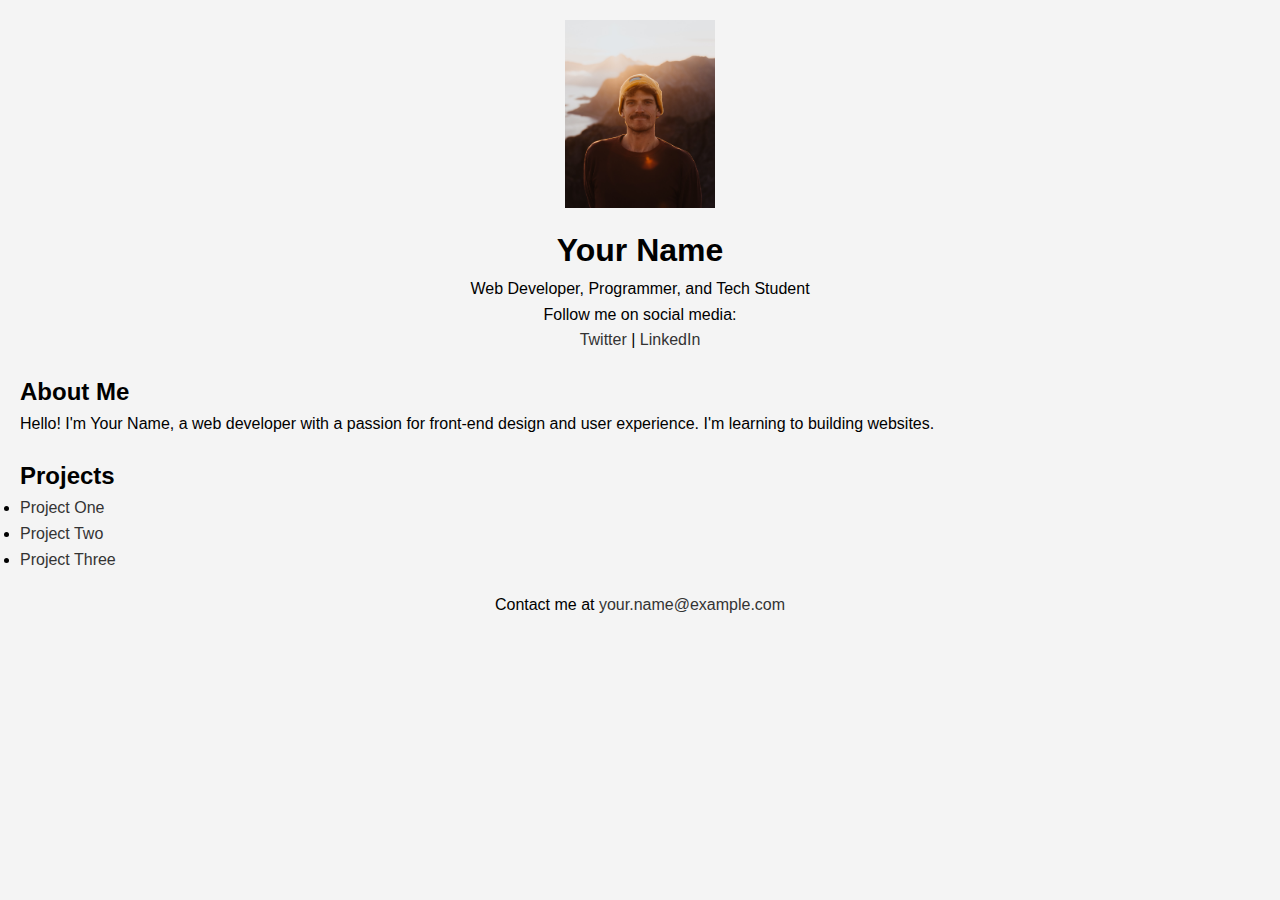
==== bio/bio.html @ a8555aab "sample project templates" ====
<!DOCTYPE html>
<html lang="en">
<head>
  <meta charset="UTF-8">
  <meta name="viewport" content="width=device-width, initial-scale=1.0">
  <title>Your Name's Bio</title>
  <link rel="stylesheet" href="bio.css">
</head>
<body>
  <header>
      <img src="images/profile-picture.jpg" alt="Some Guy Photo by Michiel Annaert" class="profile-img">
      <h1>Your Name</h1>
      <p>Web Developer, Programmer, and Tech Student</p>
      <p>Follow me on social media:</p>
      <p>
          <a href="https://twitter.com/yourusername"
          target="_blank">Twitter</a> |
          <a href="https://linkedin.com/in/yourusername"
          target="_blank">LinkedIn</a>
      </p>
  </header>
  <main>
      <section class="bio">
          <h2>About Me</h2>
          <p>Hello! I'm Your Name, a web developer with a passion
              for front-end design and user experience.
              I'm learning to building websites.</p>
          <!-- Add more paragraphs as needed -->
      </section>
      <section class="projects">
          <h2>Projects</h2>
          <ul>
              <li><a href="#">Project One</a></li>
              <li><a href="#">Project Two</a></li>
              <li><a href="#">Project Three</a></li>
              <!-- Add more list items as needed -->
          </ul>
      </section>
  </main>
  <footer>
      <p>Contact me at <a href="mailto:your.name@example.com">your.name@example.com</a></p>
  </footer>
</body>
</html>
---- bio/bio.css ----
/* Basic Reset */
* {
    margin: 0;
    padding: 0;
    box-sizing: border-box;
  }
  
  body {
    font-family: 'Arial', sans-serif;
    line-height: 1.6;
    padding: 20px;
    background-color: #f4f4f4;
  }
  
  header {
    text-align: center;
    margin-bottom: 20px;
  }
  
  .profile-img {
    width: 150px;
    height: auto;
    /* border-radius: 50%; */
  }
  
  h1 {
    margin-top: 10px;
  }
  
  .bio, .projects {
    margin-bottom: 20px;
  }
  
  a {
    color: #333;
    text-decoration: none;
  }
  
  a:hover {
    text-decoration: underline;
  }
  
  footer {
    text-align: center;
    margin-top: 20px;
  }
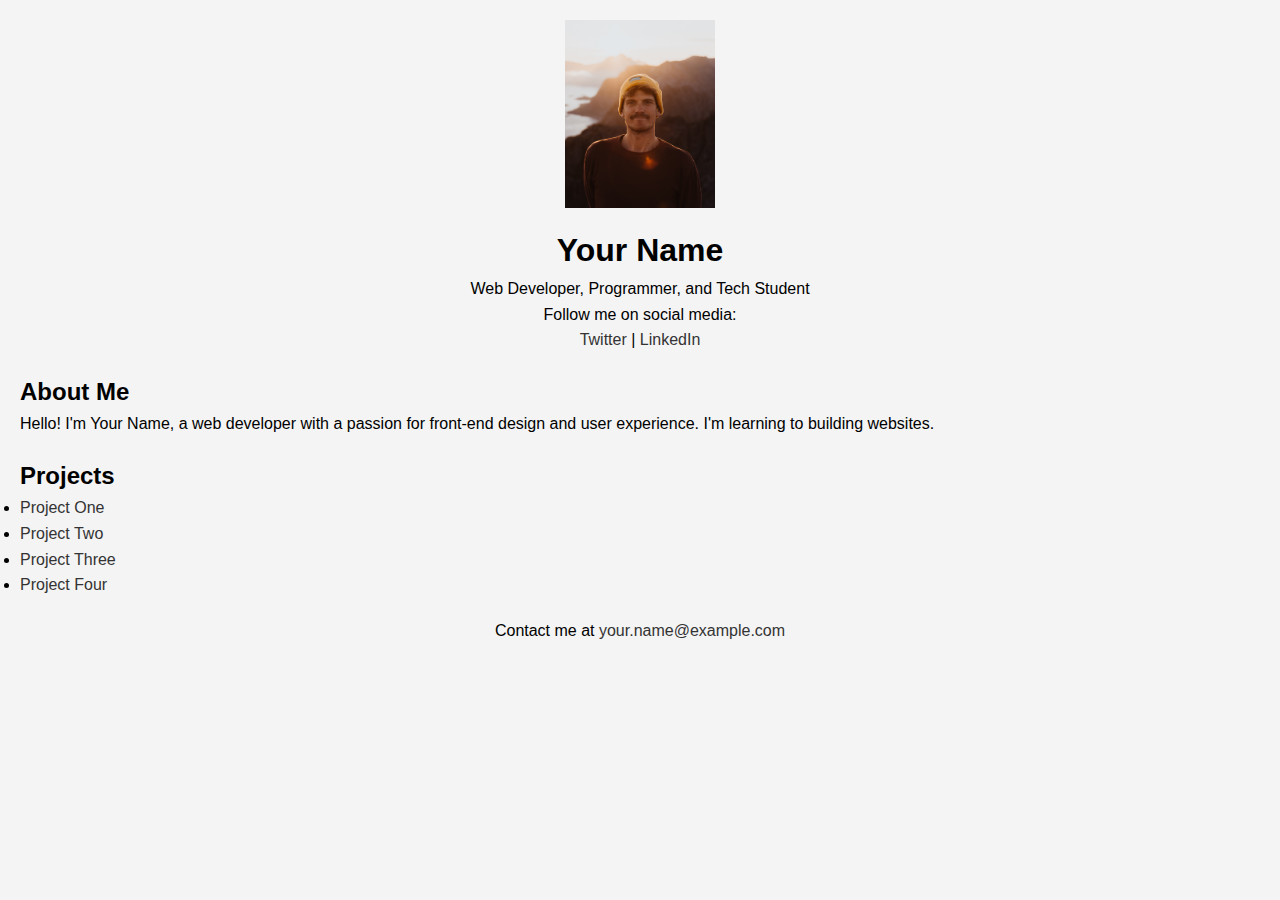
==== commit f2d7409b: "Update bio.html" ====
--- a/bio/bio.html
+++ b/bio/bio.html
@@ -33,6 +33,7 @@
               <li><a href="#">Project One</a></li>
               <li><a href="#">Project Two</a></li>
               <li><a href="#">Project Three</a></li>
+            <li><a href="#">Project Four</a></li>
               <!-- Add more list items as needed -->
           </ul>
       </section>
@@ -41,4 +42,4 @@
       <p>Contact me at <a href="mailto:your.name@example.com">your.name@example.com</a></p>
   </footer>
 </body>
-</html>+</html>
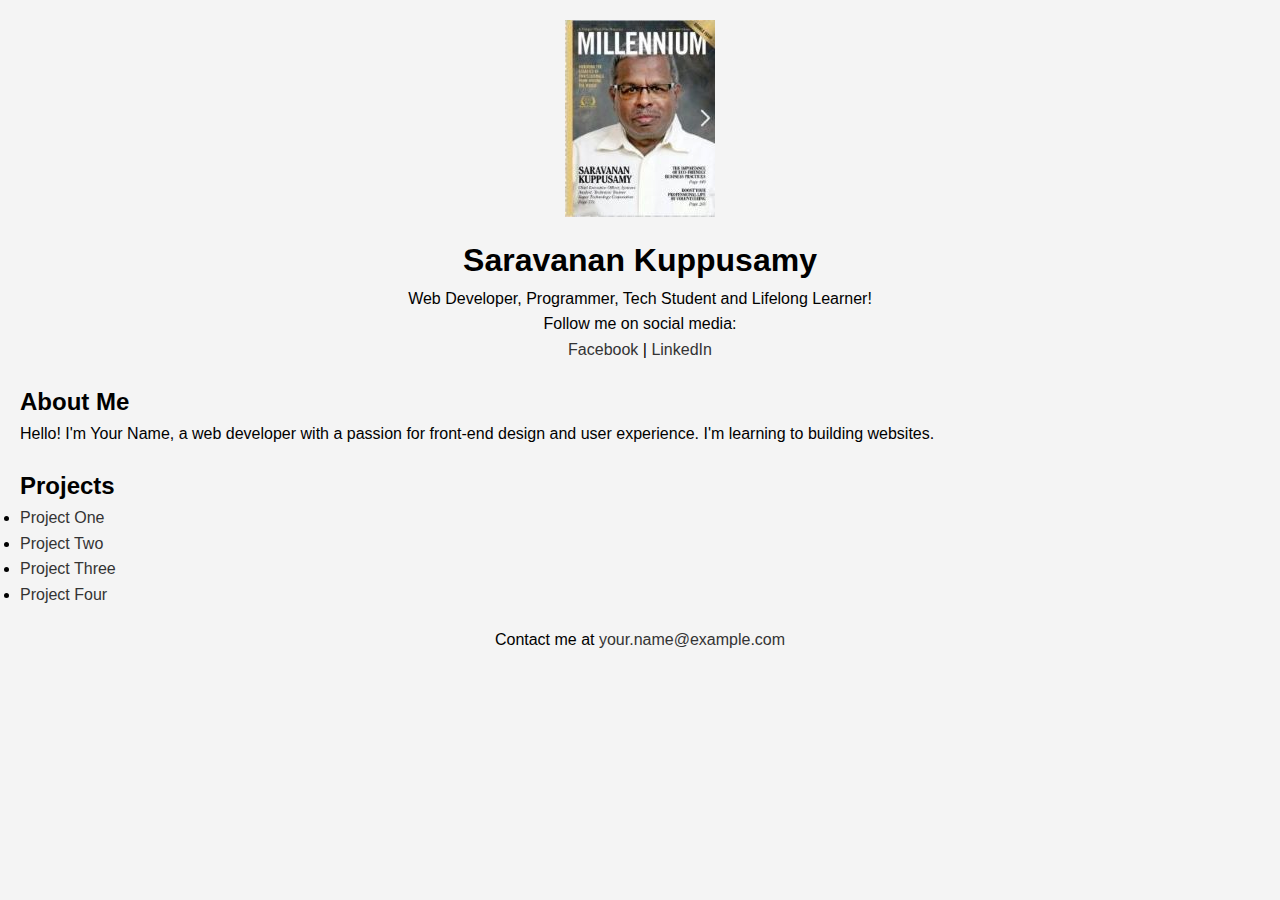
==== commit ee01e78c: "Update bio.html" ====
--- a/bio/bio.html
+++ b/bio/bio.html
@@ -8,14 +8,14 @@
 </head>
 <body>
   <header>
-      <img src="images/profile-picture.jpg" alt="Some Guy Photo by Michiel Annaert" class="profile-img">
-      <h1>Your Name</h1>
-      <p>Web Developer, Programmer, and Tech Student</p>
+      <img src="images/saravanan-picture.jpg" alt="Saravanan Kuppusamy Picture" class="profile-img">
+      <h1>Saravanan Kuppusamy</h1>
+      <p>Web Developer, Programmer, Tech Student and Lifelong Learner!</p>
       <p>Follow me on social media:</p>
       <p>
-          <a href="https://twitter.com/yourusername"
-          target="_blank">Twitter</a> |
-          <a href="https://linkedin.com/in/yourusername"
+          <a href="https://facebook.com/saravanan"
+          target="_blank">Facebook</a> |
+          <a href="https://www.linkedin.com/in/saravanan-kuppusamy-591a6baa"
           target="_blank">LinkedIn</a>
       </p>
   </header>
@@ -33,7 +33,7 @@
               <li><a href="#">Project One</a></li>
               <li><a href="#">Project Two</a></li>
               <li><a href="#">Project Three</a></li>
-            <li><a href="#">Project Four</a></li>
+              <li><a href="#">Project Four</a></li>
               <!-- Add more list items as needed -->
           </ul>
       </section>
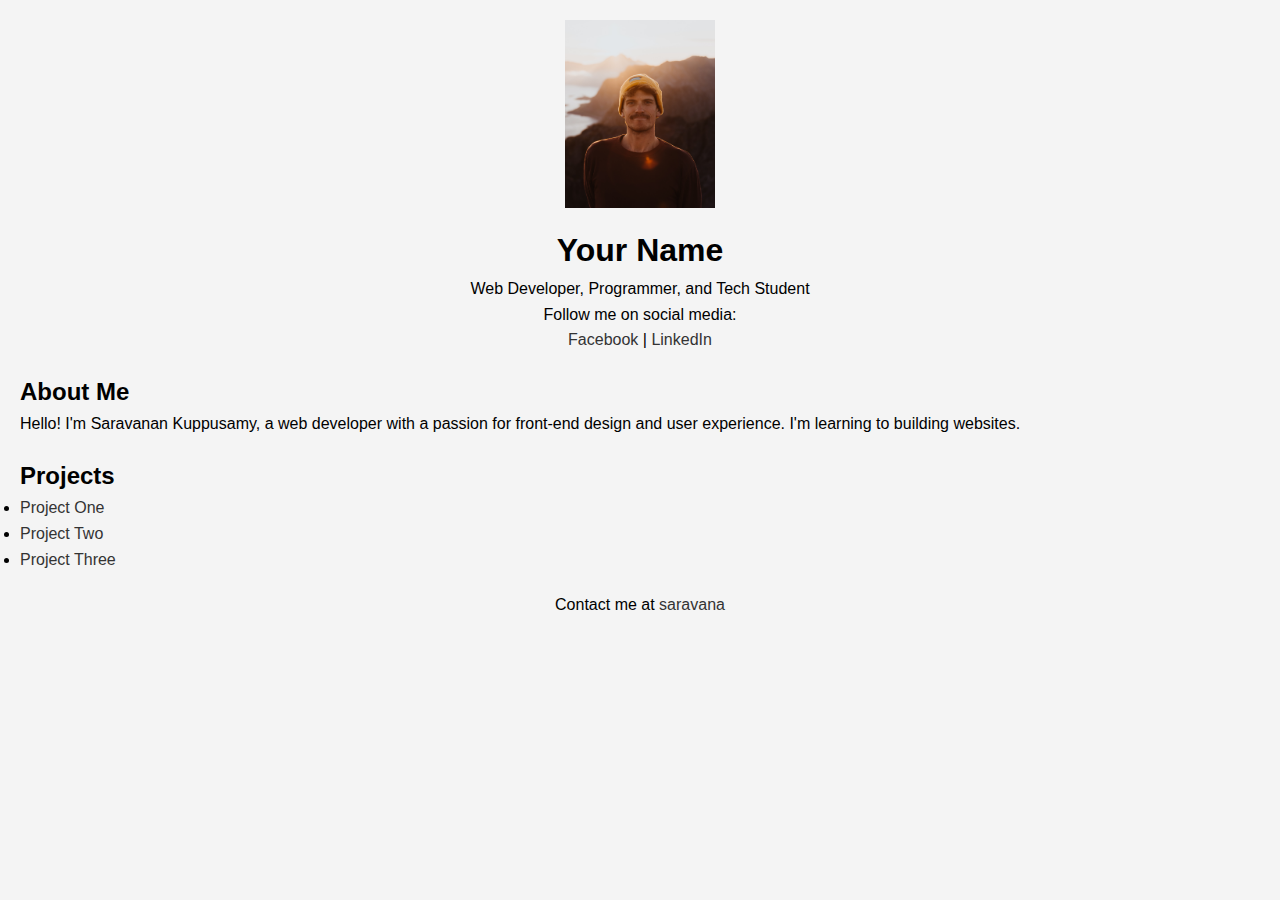
==== commit a5935e75: "updated bio" ====
--- a/bio/bio.html
+++ b/bio/bio.html
@@ -8,12 +8,12 @@
 </head>
 <body>
   <header>
-      <img src="images/saravanan-picture.jpg" alt="Saravanan Kuppusamy Picture" class="profile-img">
-      <h1>Saravanan Kuppusamy</h1>
-      <p>Web Developer, Programmer, Tech Student and Lifelong Learner!</p>
+      <img src="images/profile-picture.jpg" alt="Some Guy Photo by Michiel Annaert" class="profile-img">
+      <h1>Your Name</h1>
+      <p>Web Developer, Programmer, and Tech Student</p>
       <p>Follow me on social media:</p>
       <p>
-          <a href="https://facebook.com/saravanan"
+          <a href="https://www.facebook.com/kurangupedal"
           target="_blank">Facebook</a> |
           <a href="https://www.linkedin.com/in/saravanan-kuppusamy-591a6baa"
           target="_blank">LinkedIn</a>
@@ -22,7 +22,7 @@
   <main>
       <section class="bio">
           <h2>About Me</h2>
-          <p>Hello! I'm Your Name, a web developer with a passion
+          <p>Hello! I'm Saravanan Kuppusamy, a web developer with a passion
               for front-end design and user experience.
               I'm learning to building websites.</p>
           <!-- Add more paragraphs as needed -->
@@ -33,13 +33,12 @@
               <li><a href="#">Project One</a></li>
               <li><a href="#">Project Two</a></li>
               <li><a href="#">Project Three</a></li>
-              <li><a href="#">Project Four</a></li>
               <!-- Add more list items as needed -->
           </ul>
       </section>
   </main>
   <footer>
-      <p>Contact me at <a href="mailto:your.name@example.com">your.name@example.com</a></p>
+      <p>Contact me at <a href="mailto:saravana90@yahoo.com">saravana</a></p>
   </footer>
 </body>
-</html>
+</html>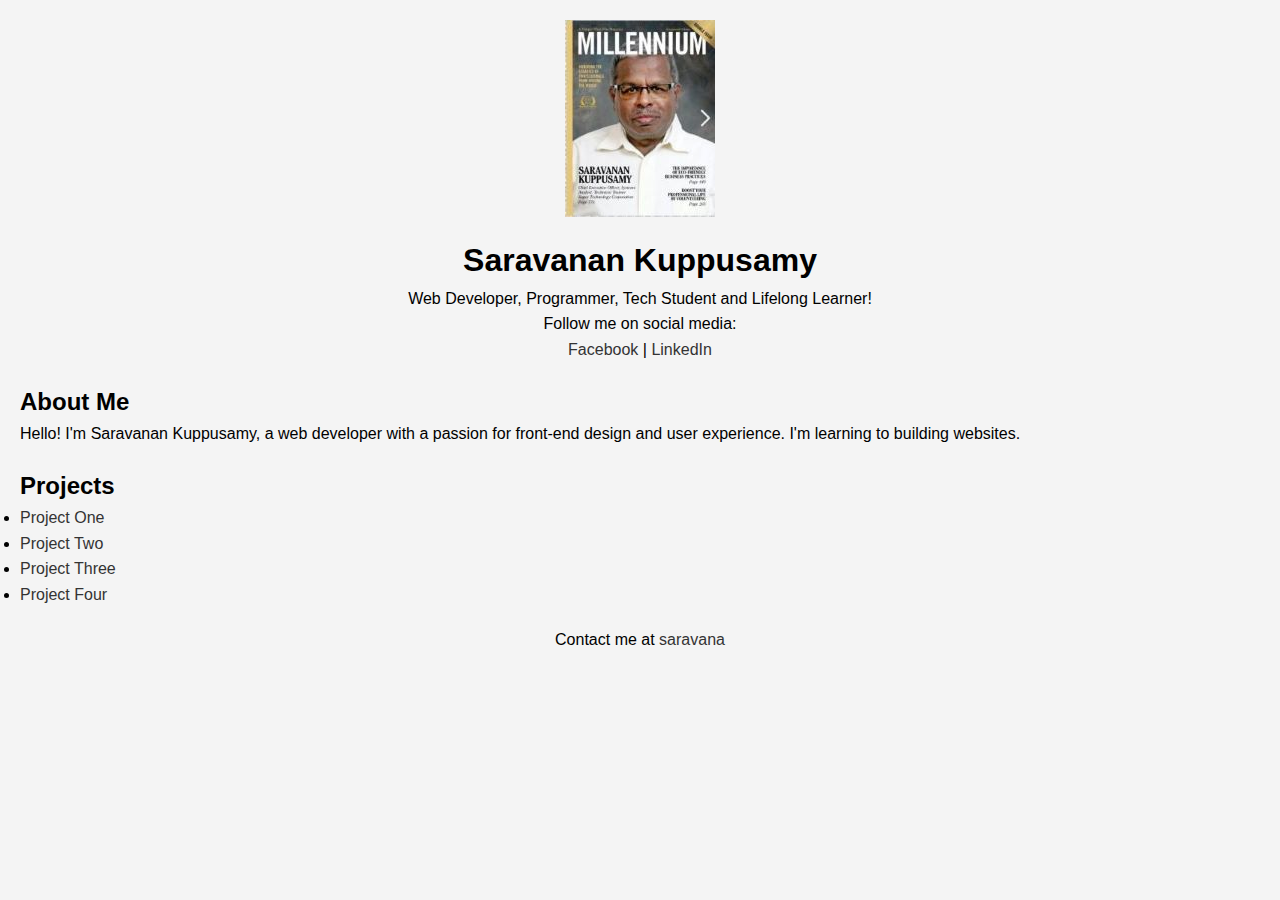
==== commit c880bb5b: "updated bio" ====
--- a/bio/bio.html
+++ b/bio/bio.html
@@ -3,17 +3,19 @@
 <head>
   <meta charset="UTF-8">
   <meta name="viewport" content="width=device-width, initial-scale=1.0">
-  <title>Your Name's Bio</title>
+  <title>Saravanan Kuppusamy's Bio</title>
   <link rel="stylesheet" href="bio.css">
 </head>
 <body>
   <header>
-      <img src="images/profile-picture.jpg" alt="Some Guy Photo by Michiel Annaert" class="profile-img">
-      <h1>Your Name</h1>
-      <p>Web Developer, Programmer, and Tech Student</p>
+      <img src="images/saravanan-picture.jpg" alt="Saravanan Kuppusamy Picture" class="profile-img">
+      <h1>Saravanan Kuppusamy</h1>
+      <p>Web Developer, Programmer, Tech Student and Lifelong Learner!</p>
       <p>Follow me on social media:</p>
       <p>
+
           <a href="https://www.facebook.com/kurangupedal"
+
           target="_blank">Facebook</a> |
           <a href="https://www.linkedin.com/in/saravanan-kuppusamy-591a6baa"
           target="_blank">LinkedIn</a>
@@ -33,6 +35,7 @@
               <li><a href="#">Project One</a></li>
               <li><a href="#">Project Two</a></li>
               <li><a href="#">Project Three</a></li>
+              <li><a href="#">Project Four</a></li>
               <!-- Add more list items as needed -->
           </ul>
       </section>
@@ -41,4 +44,4 @@
       <p>Contact me at <a href="mailto:saravana90@yahoo.com">saravana</a></p>
   </footer>
 </body>
-</html>+</html>
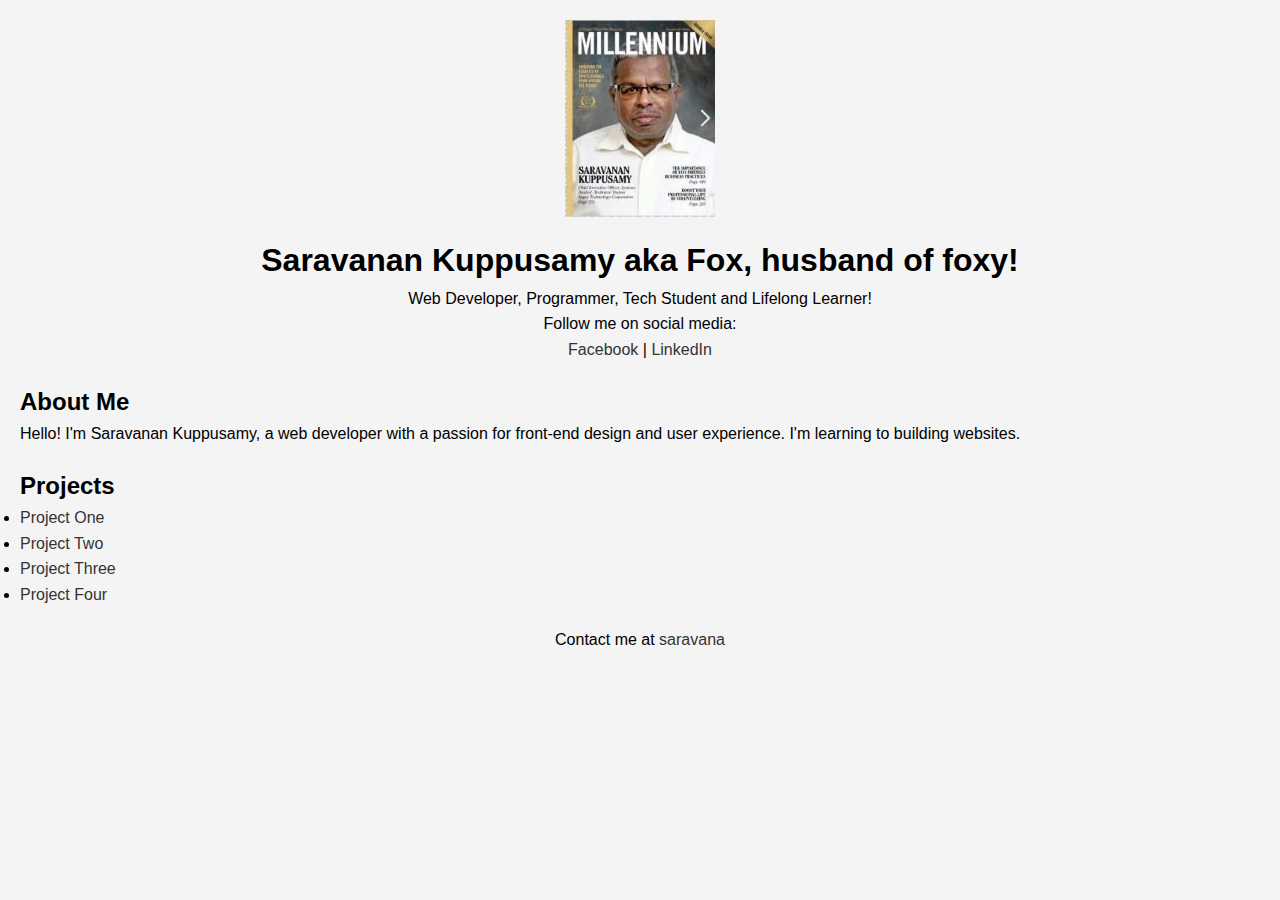
==== commit af54ba4e: "upated" ====
--- a/bio/bio.html
+++ b/bio/bio.html
@@ -9,7 +9,7 @@
 <body>
   <header>
       <img src="images/saravanan-picture.jpg" alt="Saravanan Kuppusamy Picture" class="profile-img">
-      <h1>Saravanan Kuppusamy</h1>
+      <h1>Saravanan Kuppusamy aka Fox, husband of foxy!</h1>
       <p>Web Developer, Programmer, Tech Student and Lifelong Learner!</p>
       <p>Follow me on social media:</p>
       <p>
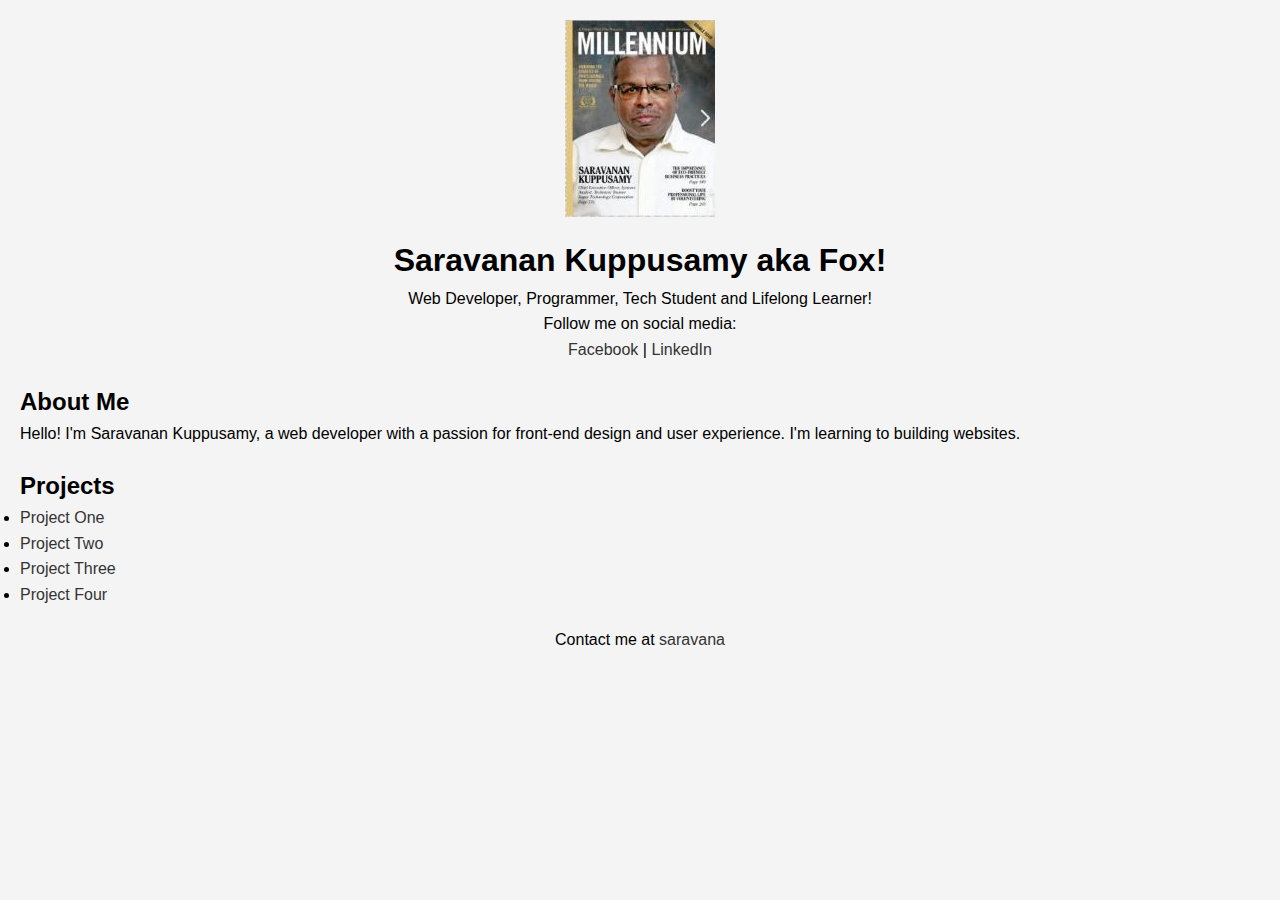
==== commit 70c18edf: "upated" ====
--- a/bio/bio.html
+++ b/bio/bio.html
@@ -9,7 +9,7 @@
 <body>
   <header>
       <img src="images/saravanan-picture.jpg" alt="Saravanan Kuppusamy Picture" class="profile-img">
-      <h1>Saravanan Kuppusamy aka Fox, husband of foxy!</h1>
+      <h1>Saravanan Kuppusamy aka Fox!</h1>
       <p>Web Developer, Programmer, Tech Student and Lifelong Learner!</p>
       <p>Follow me on social media:</p>
       <p>
